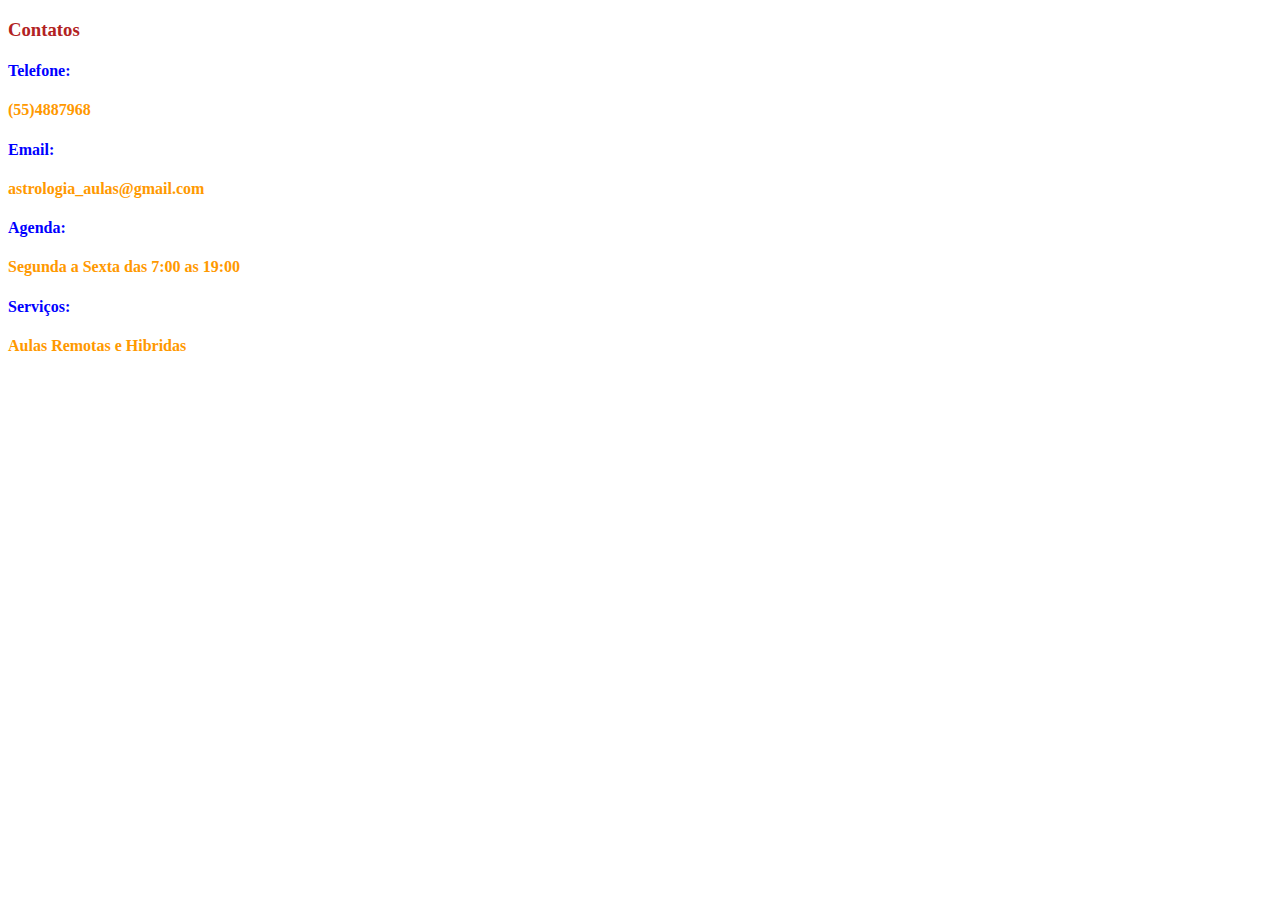
==== contatos.html @ 736624a7 "commit" ====
<!DOCTYPE html>
<html lang="en">
<head>
    <meta charset="UTF-8">
    <meta name="viewport" content="width=device-width, initial-scale=1.0">
    <title>Contatos</title>
</head>
<body>
    <h3 style="color: firebrick;">Contatos</h3>
    <h4 style="color: blue;">Telefone:<h4 style="color:rgb(255, 153, 0)">(55)4887968</h4></h4>
    <h4 style="color: blue;">Email:<h4 style="color:rgb(255, 153, 0)">astrologia_aulas@gmail.com</h4>
    <h4 style="color: blue;">Agenda:<h4 style="color:rgb(255, 153, 0)">Segunda a Sexta das 7:00 as 19:00</h4>
    <h4 style="color: blue;">Serviços:<h4 style="color:rgb(255, 153, 0)">Aulas Remotas e Hibridas</h4>
</body>
</html>
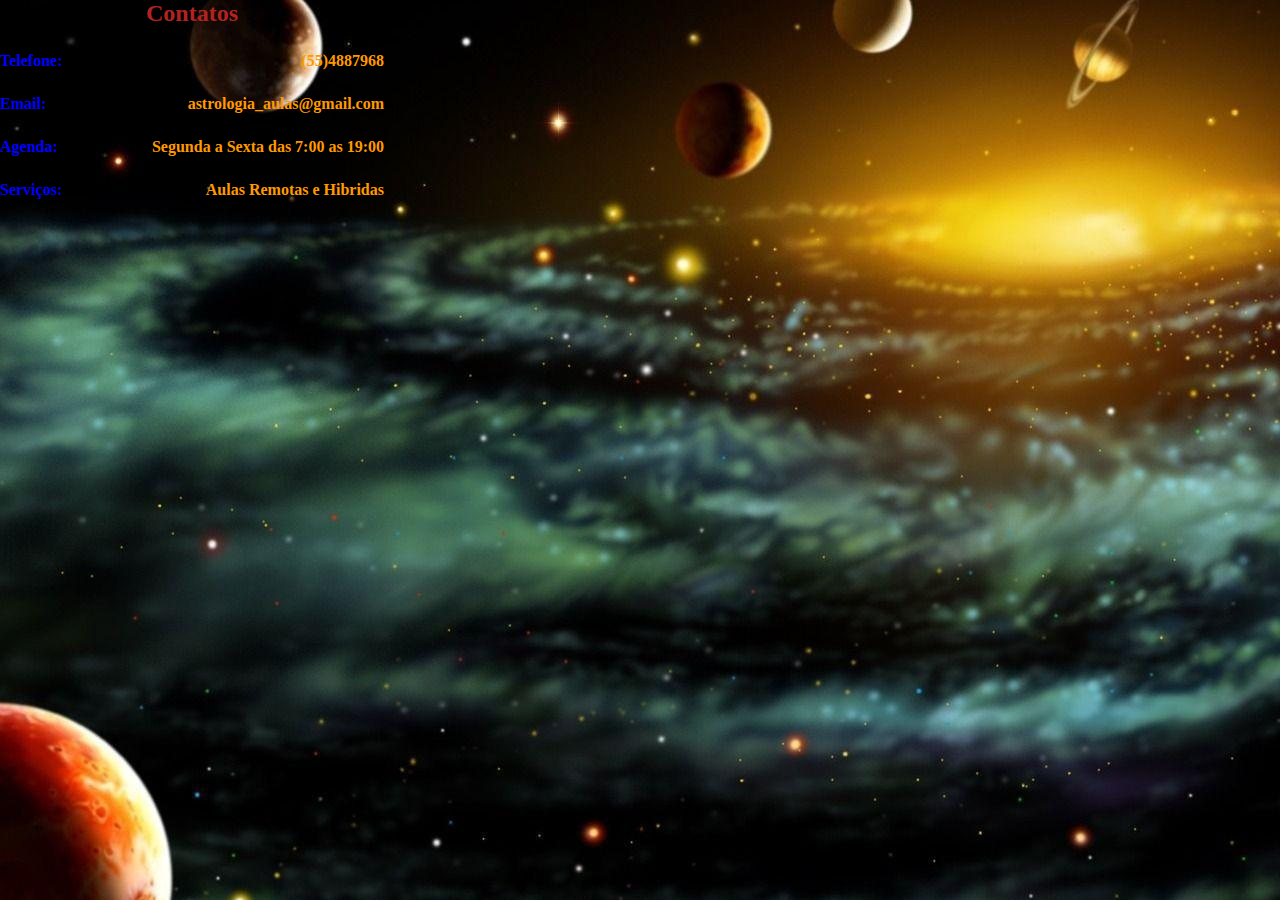
==== commit 663fd0cb: "commit" ====
--- a/contatos.html
+++ b/contatos.html
@@ -3,13 +3,14 @@
 <head>
     <meta charset="UTF-8">
     <meta name="viewport" content="width=device-width, initial-scale=1.0">
-    <title>Contatos</title>
+    <link rel="stylesheet" href="style.css">
+    <title>Contatos</title>                                                                                                                             
 </head>
 <body>
     <h3 style="color: firebrick;">Contatos</h3>
-    <h4 style="color: blue;">Telefone:<h4 style="color:rgb(255, 153, 0)">(55)4887968</h4></h4>
-    <h4 style="color: blue;">Email:<h4 style="color:rgb(255, 153, 0)">astrologia_aulas@gmail.com</h4>
-    <h4 style="color: blue;">Agenda:<h4 style="color:rgb(255, 153, 0)">Segunda a Sexta das 7:00 as 19:00</h4>
-    <h4 style="color: blue;">Serviços:<h4 style="color:rgb(255, 153, 0)">Aulas Remotas e Hibridas</h4>
+    <div><h4 style="color: blue;">Telefone:</h4><h4 style="color:rgb(255, 153, 0)">(55)4887968</h4></div>
+    <div><h4 style="color: blue;">Email:</h4><h4 style="color:rgb(255, 153, 0)">astrologia_aulas@gmail.com</h4></div>
+    <div><h4 style="color: blue;">Agenda:</h4><h4 style="color:rgb(255, 153, 0)">Segunda a Sexta das 7:00 as 19:00</h4></div>
+    <div><h4 style="color: blue;">Serviços:<h4 style="color:rgb(255, 153, 0)">Aulas Remotas e Hibridas</h4></h4></div>
 </body>
 </html>
--- a/style.css
+++ b/style.css
@@ -0,0 +1,92 @@
+*{
+    box-sizing:border-box;
+    margin:0;
+    padding:0;
+
+}
+html,body{
+    width:100%;
+    height:100%;   
+}
+body{
+    background-image:url("imagem/astromonia.jpg"); 
+    background-position: contain; 
+    background-repeat:no repeat;
+}
+
+header h1{
+    color: red;
+    display: flex;
+    justify-content: center;
+    align-items: center;
+}
+ 
+.icones{
+    color:white;
+    font-size:30px;
+    /*display: flex;
+    justify-content: center;
+    align-items: center;*/
+    position: absolute;
+    top: 0px;
+    right:0px;
+
+}      
+.icones a:visited{
+    color:white;
+
+}
+.cursor:hover{
+    cursor:pointer;
+
+}
+section{
+    width:100%;
+    height:50%;
+    display:flex;
+    align-items:center;
+    justify-content:center;
+}
+
+li{
+    margin-left:15px;
+}
+
+
+.estrela{
+    clip-path:polygon(50% 0%, 61% 35%, 98% 35%, 68% 57%, 79% 91%, 50% 70%, 21% 91%,32% 57%, 2% 35%, 39% 35%);
+    width:80px;
+    height:80px;
+    background-color: yellow;
+    animation: move-left 5s infinite alternate;
+    transition: all ease-in-out .1s;
+}
+#container-estrelas{
+    display:flex;
+    flex-direction: row;
+    width: 100%;
+    height: fit-content;
+    
+}
+.estrela:hover{
+    background-color: aqua;
+
+}
+
+@KeyFrames move-left{
+    from{transform:translateX(0);}
+    to{transform:translateX(1024px);}
+    
+}div{
+    display:flex;
+    flex-direction: row;
+    justify-content:space-between;
+    width:30%;
+    margin-top: 25px;
+}
+h3{
+    width: 30%;
+    text-align: center;
+    font-size: 1.5em;
+
+}